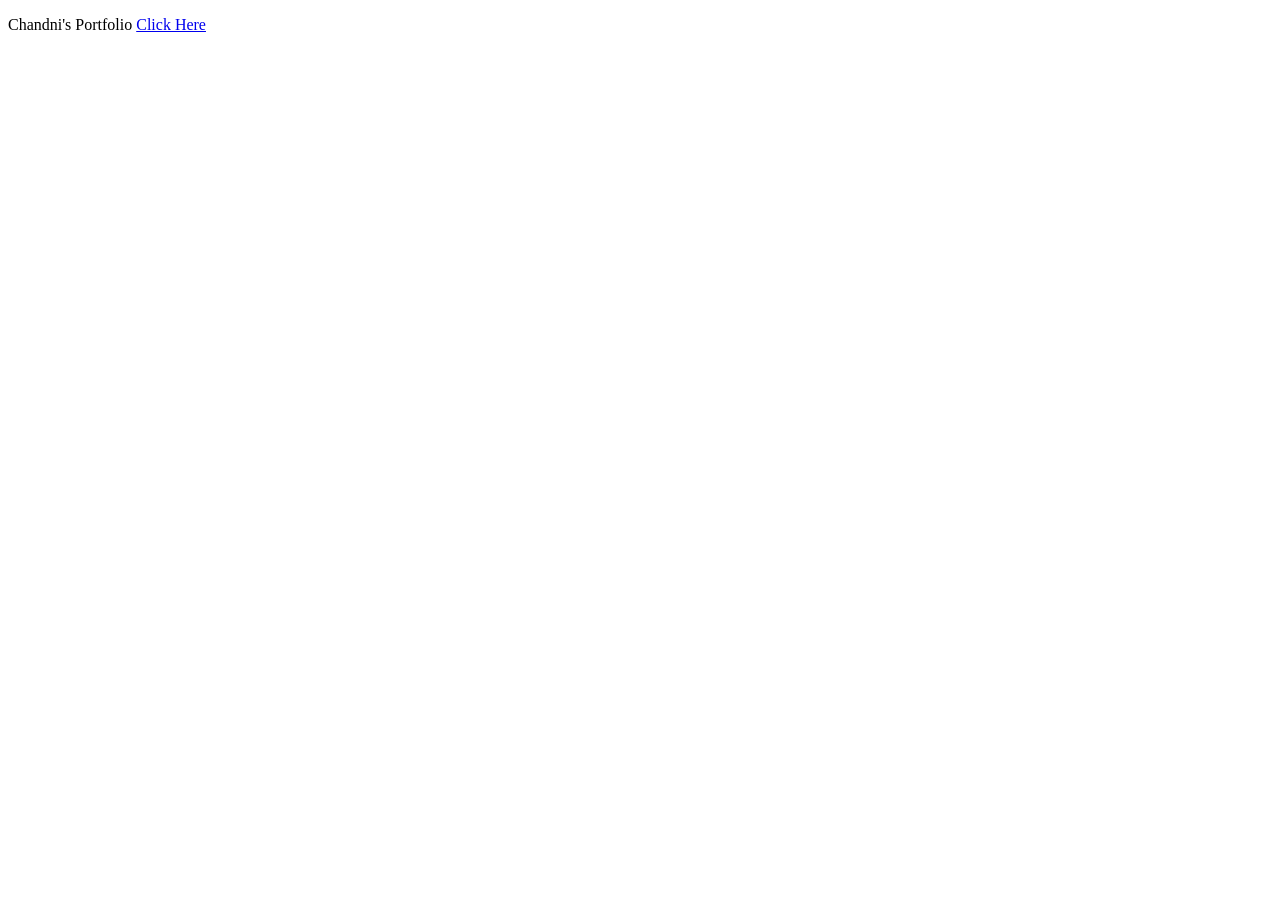
==== html/Portfolio.html @ b6e6b9bc "File name change only" ====
<!DOCTYPE html>
<html lang="en">

<head>
    <meta charset="UTF-8">
    <meta http-equiv="X-UA-Compatible" content="IE=edge">
    <meta name="viewport" content="width=device-width, initial-scale=1.0">
    <title>portfolio page</title>
</head>

<body>
    <p>Chandni's Portfolio
        <a href="https://squshworks.carrd.co/">Click Here</a>
    </p>

</body>

</html>
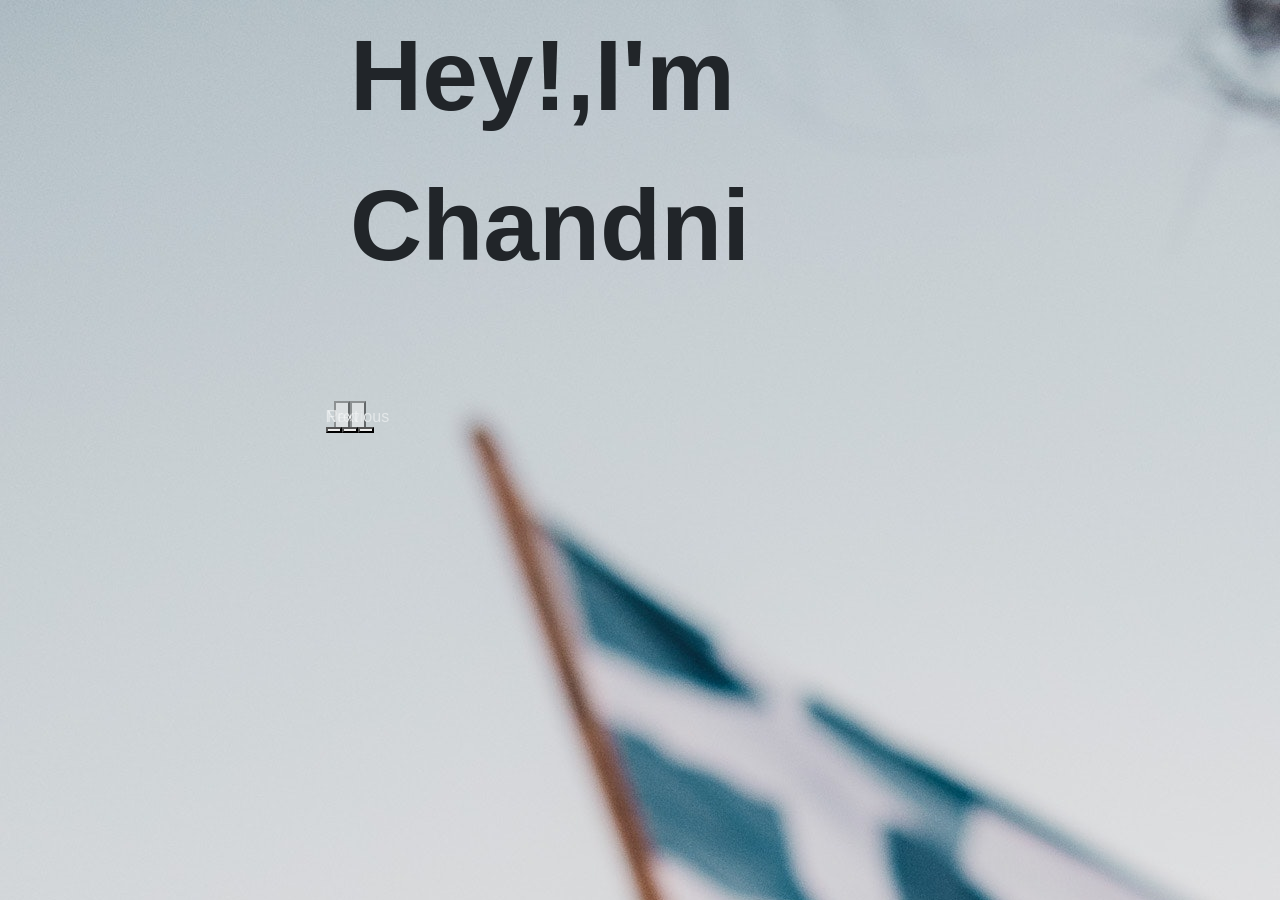
==== commit 924f01e0: "some es" ====
--- a/html/Portfolio.html
+++ b/html/Portfolio.html
@@ -6,13 +6,126 @@
     <meta http-equiv="X-UA-Compatible" content="IE=edge">
     <meta name="viewport" content="width=device-width, initial-scale=1.0">
     <title>portfolio page</title>
+    <link rel="stylesheet" href="../html/style1.css">
+    <link rel="stylesheet" href="https://cdn.jsdelivr.net/npm/bootstrap@4.3.1/dist/css/bootstrap.min.css" integrity="sha384-ggOyR0iXCbMQv3Xipma34MD+dH/1fQ784/j6cY/iJTQUOhcWr7x9JvoRxT2MZw1T" crossorigin="anonymous">
+
 </head>
 
-<body>
-    <p>Chandni's Portfolio
-        <a href="https://squshworks.carrd.co/">Click Here</a>
+<body class="bg-img ">
+    <!-- <p>Chandni's Portfolio
+        <a href=" https://squshworks.carrd.co/ ">Click Here</a>
+    </p> -->
+    <p class="change ">
+        Hey!,I'm Chandni
     </p>
+    <pre class="title ">A Frontend focused Web Developer building  the Frontend of <br> Websites that  leads to the success of overall product</pre>
+    <!--slider start-->
+    <div id="carouselExampleCaptions " class="carousel slide " data-bs-ride="carousel ">
+        <div class="carousel-indicators ">
+            <button type="button " data-bs-target="#carouselExampleCaptions " data-bs-slide-to="0 " class="active " aria-current="true " aria-label="Slide 1 "></button>
+            <button type="button " data-bs-target="#carouselExampleCaptions " data-bs-slide-to="1 " aria-label="Slide 2 "></button>
+            <button type="button " data-bs-target="#carouselExampleCaptions " data-bs-slide-to="2 " aria-label="Slide 3 "></button>
+        </div>
+        <div class="carousel-inner ">
+            <div class="carousel-item active mt-2 ">
+                <img src="/asset/Img/slider1.jpg " class="d-block w-100 " alt="... ">
+                <div class="carousel-caption d-none d-md-block ">
+                    <div class="row ">
+                        <!--card 1-->
+                        <div class="col-sm-4 ">
+                            <div class="card ">
+                                <h3 class="text-dark p-4 mt-3 ">Starting ₹99 | Electronics & accessories</h3>
+                                <img src="/asset/Img/card images/bran.jpg " ass=" card-img-top " alt="... ">
+                            </div>
+                        </div>
+                        <!--card 2-->
+                        <div class="col-sm-4 ">
+                            <div class="card ">
+                                <h3 class="text-dark p-4 mt-3 ">Up to 70% off | Amazon Brands & more</h3>
+                                <img src="/asset/Img/card images/brand.jpg " class="card-img-top " alt="... ">
+                            </div>
+                        </div>
+                        <!--card 3-->
+                        <div class="col-sm-4 ">
+                            <div class="card ">
+                                <h3 class="text-dark p-4 mt-5 ">Upto 60% off | On daily essentials</h3>
+                                <img src="/asset/Img/card images/brand1.jpg " class=" card-img-top " alt="... ">
+                            </div>
+                        </div>
+                    </div>
+                </div>
+            </div>
+            <div class="carousel-item ">
+                <img src="/asset/Img/slider2.jpg " class="d-block w-100 " alt="... ">
+                <div class="carousel-caption d-none d-md-block ">
+                    <div class="row ">
+                        <!--card 1-->
+                        <div class="col-sm-4 ">
+                            <div class="card ">
+                                <h3 class="text-dark p-2 ">Starting ₹99 | Electronics & accessories</h3>
+                                <img src="/asset/Img/card images/bran.jpg " ass=" card-img-top " alt="... ">
+                            </div>
+                        </div>
+                        <!--card 2-->
+                        <div class="col-sm-4 ">
+                            <div class="card ">
+                                <h3 class="text-dark p-2 ">Up to 70% off | Amazon Brands & more</h3>
+                                <img src="/asset/Img/card images/brand.jpg " class="card-img-top " alt="... ">
+                            </div>
+                        </div>
+                        <!--card 3-->
+                        <div class="col-sm-4 ">
+                            <div class="card ">
+                                <h3 class="text-dark p-3 mt-3 ">Upto 60% off | On daily essentials</h3>
+                                <img src="/asset/Img/card images/brand1.jpg " class=" card-img-top " alt="... ">
+                            </div>
+                        </div>
+                    </div>
+                </div>
+            </div>
+            <div class="carousel-item ">
+                <img src="Img/slider3.jpg " class="d-block w-100 " alt="... ">
+                <div class="carousel-caption d-none d-md-block ">
+                    <div class="row ">
+                        <!--card 1-->
+                        <div class="col-sm-4 ">
+                            <div class="card ">
+                                <h3 class="text-dark p-2 ">Starting ₹99 | Electronics & accessories</h3>
+                                <img src="/asset/Img/card images/bran.jpg " ass=" card-img-top " alt="... ">
+                            </div>
+                        </div>
+                        <!--card 2-->
+                        <div class="col-sm-4 ">
+                            <div class="card ">
+                                <h3 class="text-dark p-2 ">Up to 70% off | Amazon Brands & more</h3>
+                                <img src="/asset/Img/card images/brand.jpg " class="card-img-top " alt="... ">
+                            </div>
+                        </div>
+                        <!--card 3-->
+                        <div class="col-sm-4 ">
+                            <div class="card ">
+                                <h3 class="text-dark p-3 mt-3 ">Upto 60% off | On daily essentials</h3>
+                                <img src="/asset/Img/card images/brands.jpg " class=" card-img-top " alt="... ">
+                            </div>
+                        </div>
+                    </div>
+                </div>
+            </div>
+        </div>
+        <button class="carousel-control-prev " type="button " data-bs-target="#carouselExampleCaptions " data-bs-slide="prev ">
+                <span class="carousel-control-prev-icon " aria-hidden="true "></span>
+                <span class="visually-hidden ">Previous</span>
+            </button>
+        <button class="carousel-control-next " type="button " data-bs-target="#carouselExampleCaptions " data-bs-slide="next ">
+                <span class="carousel-control-next-icon " aria-hidden="true "></span>
+                <span class="visually-hidden ">Next</span>
+            </button>
+    </div>
+    <!--slider end-->
+
+
 
 </body>
+<script src="https://cdn.jsdelivr.net/npm/bootstrap@5.1.3/dist/js/bootstrap.min.js " integrity="sha384-QJHtvGhmr9XOIpI6YVutG+2QOK9T+ZnN4kzFN1RtK3zEFEIsxhlmWl5/YESvpZ13 " crossorigin="anonymous "></script>
 
 </html>
--- a/html/style1.css
+++ b/html/style1.css
@@ -0,0 +1,17 @@
+    .change {
+        font-size: 100px;
+        font-weight: bold;
+    }
+    
+    .bg-img {
+        background-image: url(../html/pexels-airam-datoon-15186505.jpg);
+        height: 200px;
+        width: 200px;
+        padding-left: 350px;
+    }
+    
+    .title {
+        font-size: 23px;
+        font-weight: 900;
+        padding-left: 5px;
+    }
